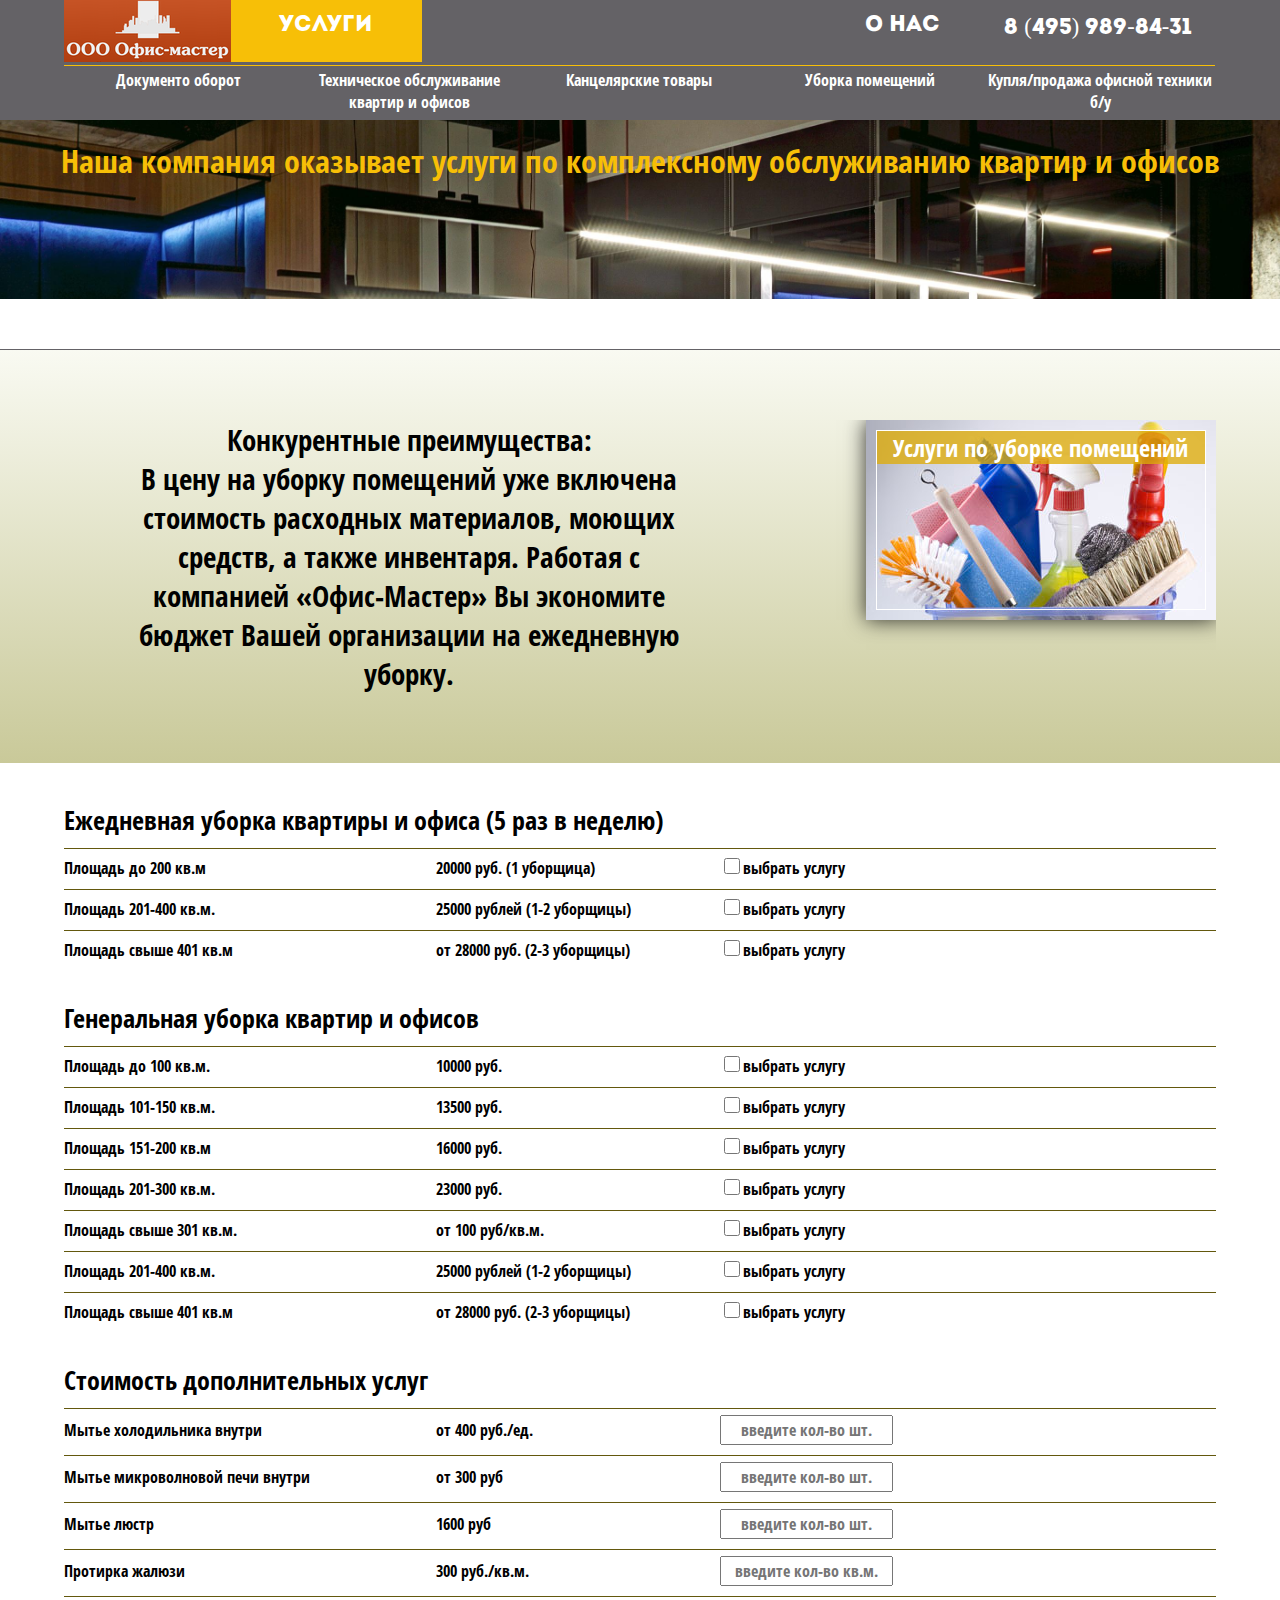
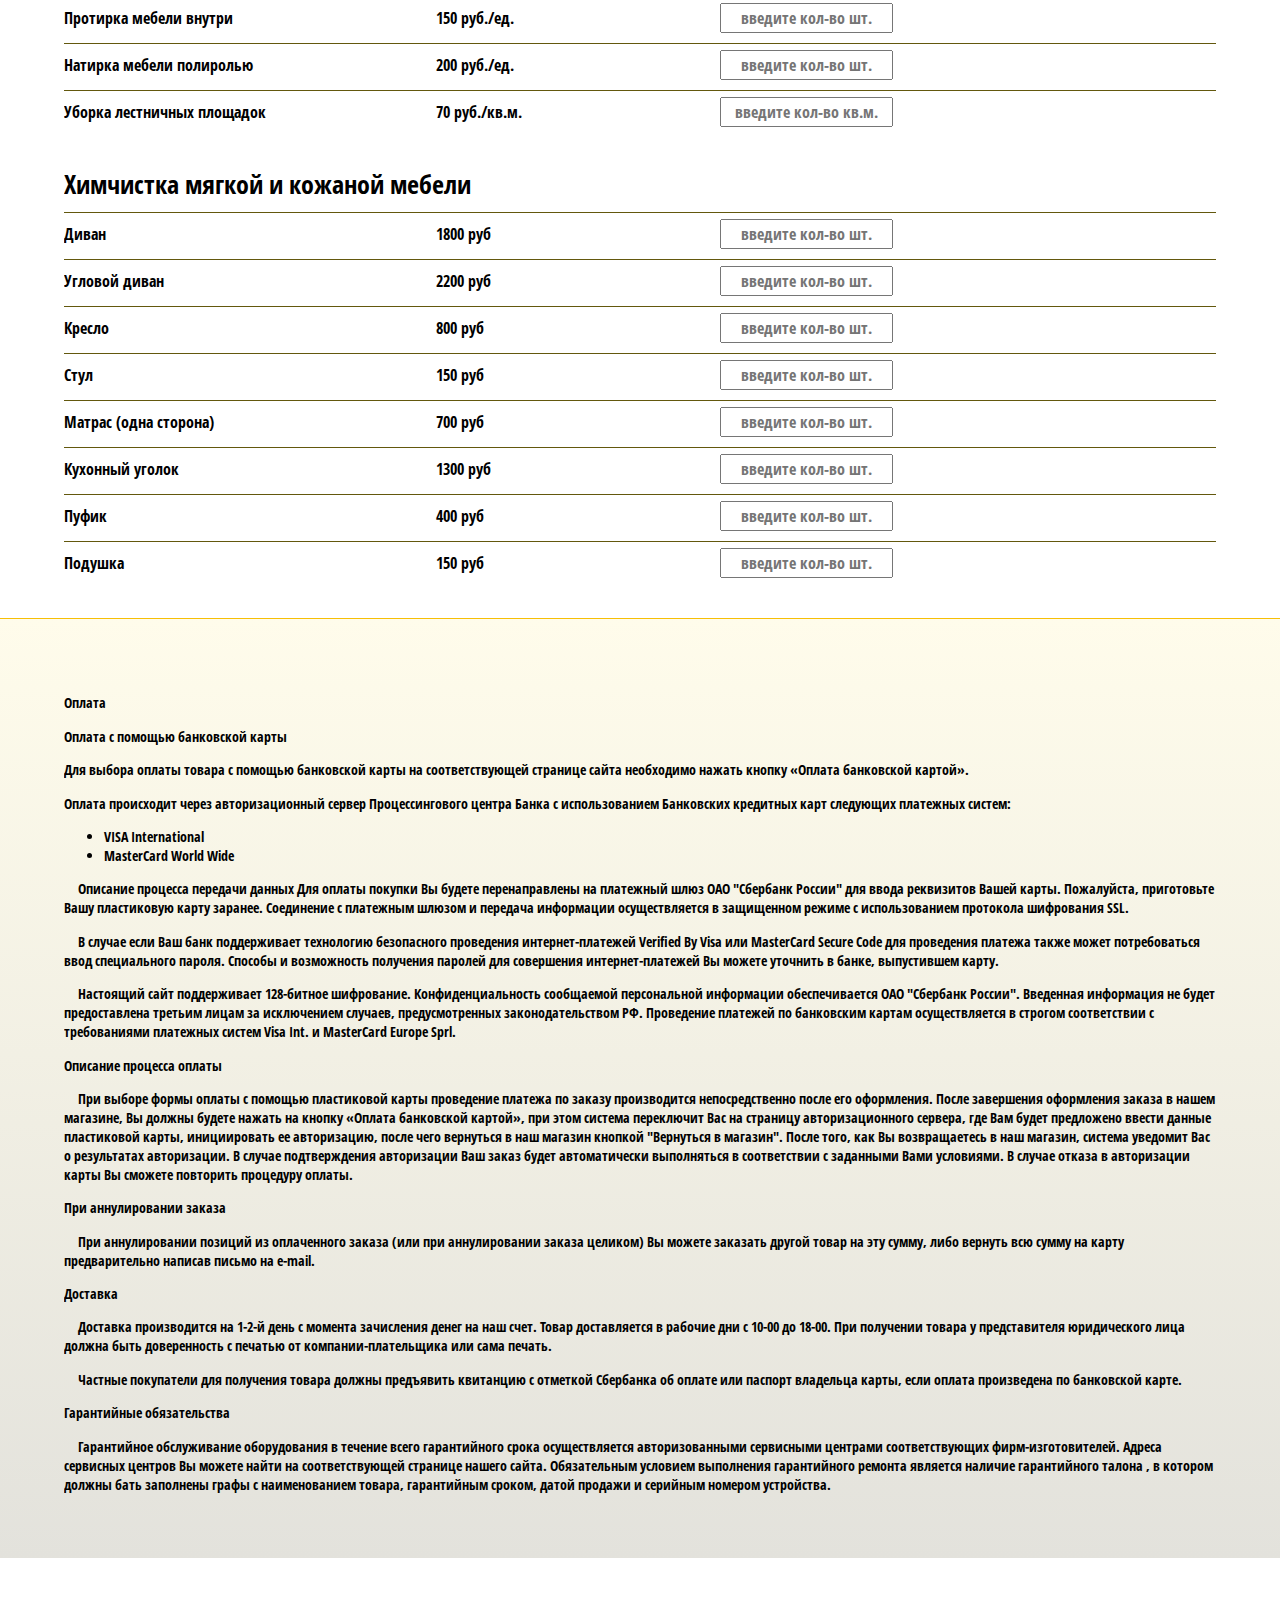
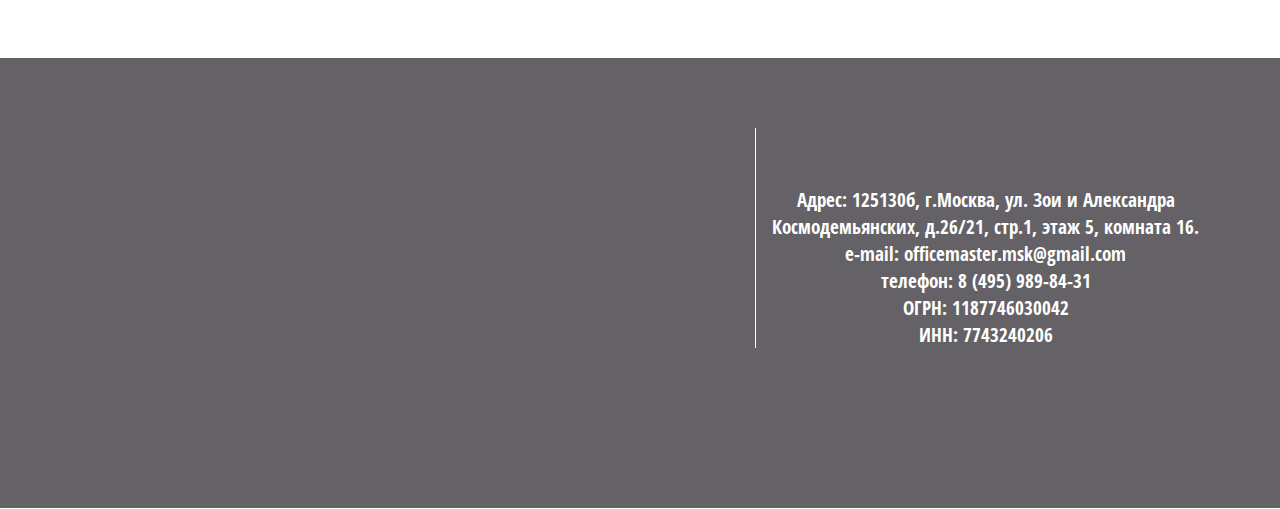
==== cleening.html @ c8b5081f "Add files via upload" ====
<!DOCTYPE html>


<html lang="ru">
<head>
	<title>Офис-Мастер</title>
	<meta name="keywords"
	content="обслуживание офисов, уборка квартир, клининг, уборка помещений, продажа бу техники">
	<meta name="description" content="Обслуживание квартир и офисов">
	<meta http-equiv="Content-Type" content="text/html; charset=utf-8" />
	<meta name=viewport
	content="width=device-width, initial-scale=1, maximum-scale=1">
	<link rel="shortcut icon" href="img/favicon.ico" type="image/x-icon">
	<link href="css/documents.css" rel="stylesheet">
	<link href="css/fonts.css" rel="stylesheet">
	<link type="text/css" rel="stylesheet" href="css/animate.css" />
	<link href="https://3dsec.sberbank.ru/demopayment/docsite/assets/css/modal.css" rel="stylesheet">
	<script src="https://3dsec.sberbank.ru/demopayment/docsite/assets/js/ipay.js"></script>
	<script src="https://3dsec.sberbank.ru/demopayment/docsite/assets/js/ipay-modal.js"></script>
	<script type="text/javascript">
		var ipay = new IPAY({
			api_token : "ir1tpckvp7nc8gkuicpptnq6g1"
		});
	</script>
	<script  src="js/jquery-3.1.1.min.js"></script>
	<script src="js/wow.min.js"></script>
	<script  src="js/anypages.js"></script>
</head>
<body class='clear' id='start' >

	<div class='navbar'>
		<div class='navbar-in'>
			<div class='logo l' id='index.html'></div>	
			<div class='service_us l' id='service'>Услуги</div>	
			<div class='l hide'></div>	
			<div class='l hide'></div>	
			<div class='about_us l' id='#about_us_url'>О нас</div>	
			<div class='phone l'>8 (495) 989-84-31</div>	
		</div>
		<div class='navbar-hide'>
			<div id='documents.html'>Документо оборот</div>
			<div id='repair.html'>Техническое обслуживание квартир и офисов</div>
			<div id='konc.html'>Канцелярские товары</div>
			<div id='cleening.html'>Уборка помещений</div>
			<div id='techniks.html'>Купля/продажа офисной техники б/у</div>
		</div>
	</div>
	<div class='office_img'>
		<div class='office_img_in'>
			<div class='wow bounceIn'>Наша компания оказывает услуги по комплексному обслуживанию квартир и  офисов</div>
			
		</div>
	</div>
	<div class='service' id='srv_4'>
		<div class='service_in'>
			<div class='service_img cleening r wow zoomIn' >
				<div class='service_name'>
					<div class='name_txt'>Услуги по уборке помещений</div>
				</div>
			</div>
			<div class='detail l wow zoomIn'>
			Конкурентные преимущества: </br>
			В цену на уборку помещений уже включена стоимость расходных материалов, моющих средств, а также инвентаря. Работая с компанией «Офис-Мастер» Вы экономите бюджет Вашей организации на ежедневную уборку.
		</div>
	</div>
</div>



<div class='price_list'>
	<div class='pos_spis'>
		<div class='usluga_name'>Ежедневная уборка квартиры и офиса 
			(5 раз в неделю)
		</div>

		<div class='pos'>
			<div class='pos_name'>Площадь до 200 кв.м </div>
			<div class='pos_price'><span>20000</span> руб. (1 уборщица)</div>
			<div class='div_amount'><input class='check' type='checkbox'><label>выбрать услугу</label></div>
			<div class='rslt'></div>
		</div>
		<div class='pos'>
			<div class='pos_name'>Площадь 201-400 кв.м.</div>
			<div class='pos_price'><span>25000</span> рублей (1-2 уборщицы)</div>
			<div class='div_amount'><input class='check' type='checkbox'><label>выбрать услугу</label></div>
			<div class='rslt'></div>
		</div>
		<div class='pos'>
			<div class='pos_name'>Площадь свыше 401 кв.м </div>
			<div class='pos_price'>от <span>28000</span> руб. (2-3 уборщицы)</div>
			<div class='div_amount'><input class='check' type='checkbox'><span class='check_span'>выбрать услугу</span></div>
			<div class='rslt'></div>
		</div>
	</div>
	<div class='pos_spis'>
		<div class='usluga_name'>Генеральная уборка квартир и офисов</div>
		<div class='pos'>
			<div class='pos_name'>Площадь до 100 кв.м.</div>
			<div class='pos_price'><span>10000</span> руб.</div>
			<div class='div_amount'><input class='check' type='checkbox'><span class='check_span'>выбрать услугу</span></div>
			<div class='rslt'></div>
		</div>
		<div class='pos'>
			<div class='pos_name'>Площадь 101-150 кв.м.</div>
			<div class='pos_price'><span>13500</span> руб.</div>
			<div class='div_amount'><input class='check' type='checkbox'><span class='check_span'>выбрать услугу</span></div>
			<div class='rslt'></div>
		</div>
		<div class='pos'>
			<div class='pos_name'>Площадь 151-200 кв.м</div>
			<div class='pos_price'><span>16000</span> руб.</div>
			<div class='div_amount'><input class='check' type='checkbox'><span class='check_span'>выбрать услугу</span></div>
			<div class='rslt'></div>
		</div>
		<div class='pos'>
			<div class='pos_name'>Площадь 201-300 кв.м.</div>
			<div class='pos_price'><span>23000</span> руб.</div>
			<div class='div_amount'><input class='check' type='checkbox'><span class='check_span'>выбрать услугу</span></div>
			<div class='rslt'></div>
		</div>
		<div class='pos'>
			<div class='pos_name'>Площадь свыше 301 кв.м.</div>
			<div class='pos_price'>от <span>100</span> руб/кв.м.</div>
			<div class='div_amount'><input class='check' type='checkbox'><span class='check_span'>выбрать услугу</span></div>
			<div class='rslt'></div>
		</div>
		<div class='pos'>
			<div class='pos_name'>Площадь 201-400 кв.м.</div>
			<div class='pos_price'><span>25000</span> рублей (1-2 уборщицы)</div>
			<div class='div_amount'><input class='check' type='checkbox'><span class='check_span'>выбрать услугу</span></div>
			<div class='rslt'></div>
		</div>
		<div class='pos'>
			<div class='pos_name'>Площадь свыше 401 кв.м </div>
			<div class='pos_price'>от <span>28000</span> руб. (2-3 уборщицы)</div>
			<div class='div_amount'><input class='check' type='checkbox'><span class='check_span'>выбрать услугу</span></div>
			<div class='rslt'></div>
		</div>
	</div>
		<div class='pos_spis'>
		<div class='usluga_name'>Стоимость дополнительных услуг</div>
		<div class='pos'>
			<div class='pos_name'>Мытье холодильника внутри</div>
			<div class='pos_price'>от <span>400</span> руб./ед.</div>
			<div class='div_amount'><input class='amount' type='text' placeholder='введите кол-во шт.' maxlength='3'></div>
			<div class='rslt'></div>
		</div>
		<div class='pos'>
			<div class='pos_name'>Мытье микроволновой печи внутри</div>
			<div class='pos_price'>от <span>300</span> руб</div>
			<div class='div_amount'><input class='amount' type='text' placeholder='введите кол-во шт.' maxlength='3'></div>
			<div class='rslt'></div>
		</div>
		<div class='pos'>
			<div class='pos_name'>Мытье люстр</div>
			<div class='pos_price'><span>1600</span> руб</div>
			<div class='div_amount'><input class='amount' type='text' placeholder='введите кол-во шт.' maxlength='3'></div>
			<div class='rslt'></div>
		</div>
		<div class='pos'>
			<div class='pos_name'>Протирка жалюзи</div>
			<div class='pos_price'><span>300</span> руб./кв.м.</div>
			<div class='div_amount'><input class='amount' type='text' placeholder='введите кол-во кв.м.' maxlength='4'></div>
			<div class='rslt'></div>
		</div>
		<div class='pos'>
			<div class='pos_name'>Протирка мебели внутри</div>
			<div class='pos_price'><span>150</span> руб./ед.</div>
			<div class='div_amount'><input class='amount' type='text' placeholder='введите кол-во шт.' maxlength='3'></div>
			<div class='rslt'></div>
		</div>
		<div class='pos'>
			<div class='pos_name'>Натирка мебели полиролью</div>
			<div class='pos_price'><span>200</span> руб./ед.</div>
			<div class='div_amount'><input class='amount' type='text' placeholder='введите кол-во шт.' maxlength='3'></div>
			<div class='rslt'></div>
		</div>
		<div class='pos'>
			<div class='pos_name'>Уборка лестничных площадок</div>
			<div class='pos_price'><span>70</span> руб./кв.м.</div>
			<div class='div_amount'><input class='amount' type='text' placeholder='введите кол-во кв.м.' maxlength='4'></div>
			<div class='rslt'></div>
		</div>
	</div>
	<div class='pos_spis'>
		<div class='usluga_name'>Химчистка мягкой и кожаной мебели</div>
		<div class='pos'>
			<div class='pos_name'>Диван</div>
			<div class='pos_price'><span>1800</span> руб</div>
			<div class='div_amount'><input class='amount' type='text' placeholder='введите кол-во шт.' maxlength='3'></div>
			<div class='rslt'></div>
		</div>
		<div class='pos'>
			<div class='pos_name'>Угловой диван</div>
			<div class='pos_price'><span>2200</span> руб</div>
			<div class='div_amount'><input class='amount' type='text' placeholder='введите кол-во шт.' maxlength='3'></div>
			<div class='rslt'></div>
		</div>
		<div class='pos'>
			<div class='pos_name'>Кресло</div>
			<div class='pos_price'><span>800</span> руб</div>
			<div class='div_amount'><input class='amount' type='text' placeholder='введите кол-во шт.' maxlength='3'></div>
			<div class='rslt'></div>
		</div>
		<div class='pos'>
			<div class='pos_name'>Стул</div>
			<div class='pos_price'><span>150</span> руб</div>
			<div class='div_amount'><input class='amount' type='text' placeholder='введите кол-во шт.' maxlength='3'></div>
			<div class='rslt'></div>
		</div>
		<div class='pos'>
			<div class='pos_name'>Матрас (одна сторона)</div>
			<div class='pos_price'><span>700</span> руб</div>
			<div class='div_amount'><input class='amount' type='text' placeholder='введите кол-во шт.' maxlength='3'></div>
			<div class='rslt'></div>
		</div>
		<div class='pos'>
			<div class='pos_name'>Кухонный уголок</div>
			<div class='pos_price'><span>1300</span> руб</div>
			<div class='div_amount'><input class='amount' type='text' placeholder='введите кол-во шт.' maxlength='3'></div>
			<div class='rslt'></div>
		</div>
		<div class='pos'>
			<div class='pos_name'>Пуфик</div>
			<div class='pos_price'><span>400</span> руб</div>
			<div class='div_amount'><input class='amount' type='text' placeholder='введите кол-во шт.' maxlength='3'></div>
			<div class='rslt'></div>
		</div>
		<div class='pos'>
			<div class='pos_name'>Подушка</div>
			<div class='pos_price'><span>150</span> руб</div>
			<div class='div_amount'><input class='amount' type='text' placeholder='введите кол-во шт.' maxlength='3'></div>
			<div class='rslt'></div>
		</div>
	</div>
	<div class='order'>
		<div id='final_rate'></div>
		<div><a class="btn btn-xs btn-outline btn-primary" id='order'>Оплатить<i class="fa fa-long-arrow-right"></i></a>
		</div>
	</div>
</div>
<div class='back_for_bank'>
	<div class=for_bank>
		<div class='oplata'>
			<div>
				<p>Оплата</p>
				<p>Оплата с помощью банковской карты</p>

				<p>Для выбора оплаты товара с помощью банковской карты на соответствующей странице сайта необходимо нажать кнопку «Оплата банковской картой».</p>

				<p>Оплата происходит через авторизационный сервер Процессингового центра Банка с использованием Банковских кредитных карт следующих платежных систем:
				</p>
				<ul>
					<li>VISA International</li>
					<li>MasterCard World Wide</li>
				</ul>

			</div>
			<div>
				<p>&nbsp; &nbsp; Описание процесса передачи данных
					Для оплаты покупки Вы будете перенаправлены на платежный шлюз ОАО "Сбербанк России" для ввода реквизитов Вашей карты. Пожалуйста, приготовьте Вашу пластиковую карту заранее. Соединение с платежным шлюзом и передача информации осуществляется в защищенном режиме с использованием протокола шифрования SSL.
				</p>
				<p>&nbsp; &nbsp; 				В случае если Ваш банк поддерживает технологию безопасного проведения интернет-платежей Verified By Visa или MasterCard Secure Code для проведения платежа также может потребоваться ввод специального пароля. Способы и возможность получения паролей для совершения интернет-платежей Вы можете уточнить в банке, выпустившем карту.
				</p>
				<p>&nbsp; &nbsp; 				Настоящий сайт поддерживает 128-битное шифрование. Конфиденциальность сообщаемой персональной информации обеспечивается ОАО "Сбербанк России". Введенная информация не будет предоставлена третьим лицам за исключением случаев, предусмотренных законодательством РФ. Проведение платежей по банковским картам осуществляется в строгом соответствии с требованиями платежных систем Visa Int. и MasterCard Europe Sprl.
				</p>
			</div>
			<div>
				<p>Описание процессa оплаты</p>

				<p>&nbsp; &nbsp; При выборе формы оплаты с помощью пластиковой карты проведение платежа по заказу производится непосредственно после его оформления. После завершения оформления заказа в нашем магазине, Вы должны будете нажать на кнопку «Оплата банковской картой», при этом система переключит Вас на страницу авторизационного сервера, где Вам будет предложено ввести данные пластиковой карты, инициировать ее авторизацию, после чего вернуться в наш магазин кнопкой "Вернуться в магазин". После того, как Вы возвращаетесь в наш магазин, система уведомит Вас о результатах авторизации. В случае подтверждения авторизации Ваш заказ будет автоматически выполняться в соответствии с заданными Вами условиями. В случае отказа в авторизации карты Вы сможете повторить процедуру оплаты.
				</p>
			</div>
			<div>
				<p>При аннулировании заказа</p>

				<p>&nbsp; &nbsp; При аннулировании позиций из оплаченного заказа (или при аннулировании заказа целиком) Вы можете заказать другой товар на эту сумму, либо вернуть всю сумму на карту предварительно написав письмо на e-mail.
				</p>
			</div>
		</div>
		<div class='dostavka'>
			<p>Доставка</p>

			<p>&nbsp; &nbsp; Доставка производится на 1-2-й день с момента зачисления денег на наш счет. Товар доставляется в рабочие дни с 10-00 до 18-00. При получении товара у представителя юридического лица должна быть доверенность с печатью от компании-плательщика или сама печать.</p>

			<p>&nbsp; &nbsp; Частные покупатели для получения товара должны предъявить квитанцию с отметкой Сбербанка об оплате или паспорт владельца карты, если оплата произведена по банковской карте.
			</p>
		</div>
		<div class='garantiya'>
			<p>Гарантийные обязательства</p>

			<p>&nbsp; &nbsp; Гарантийное обслуживание оборудования в течение всего гарантийного срока осуществляется авторизованными сервисными центрами соответствующих фирм-изготовителей. Адреса сервисных центров Вы можете найти на соответствующей странице нашего сайта. Обязательным условием выполнения гарантийного ремонта является наличие гарантийного талона , в котором должны бать заполнены графы с наименованием товара, гарантийным сроком, датой продажи и серийным номером устройства.
			</p>
		</div>
	</div>
</div>

<footer class='footer'>
	<div class='footer_in'>
		<div class='map l'>
			<script charset="utf-8" async src="https://api-maps.yandex.ru/services/constructor/1.0/js/?um=constructor%3A0f7ff07a2e1f6ed8cb3105df44b304eea04ce8cc6c9bcfd7621559e52ff5489e&amp;width=100%&amp;height=320&amp;lang=ru_RU&amp;scroll=true"></script>
		</div>
		<div class='about r' id='about_us_url'>
			Адрес: 125130б, г.Москва, ул. Зои и Александра Космодемьянских, д.26/21, стр.1, этаж 5, комната 16.<br/>
			e-mail: officemaster.msk@gmail.com<br/>
			телефон: 8 (495) 989-84-31<br/>
			ОГРН: 1187746030042<br/>
			ИНН: 7743240206<br/>
		</div>
	</div>
</footer>
</body>
---- css/documents.css ----
*, *:before, *:after {
	box-sizing: border-box;
}


body {
	//front-family: OSCB;
	background-attachment: fixed;
	background-size: 100%;
	width: 100%;
	margin-bottom: -1px;
	margin-top: -1px;
	margin-left: -0.5px;
	min-width: 180px;
}
.clear:after {
	box-sizing: border-box;
	content: "";
	display: table;
	clear: both;
}

.navbar{
	position: fixed;
	z-index: 1000;
}

.navbar, .office_img_in, footer {
	background: #646266;
	width: 100%;
	overflow: auto;
	max-width: 1440px;
}



.navbar-in, .navbar-hide, .service_in,.price_list, .for_bank, .footer_in, .text_head{
	//border:solid;
	overflow: auto;
	max-width: 1440px;
	width: 90%;
	margin: 0 auto;
}

.navbar-hide div{
	font-family: OSCB;
	color:white;
	user-select: none;
	text-align: center;
	display:block;
	float:left;
	width: 20%;
	height: 55px;
	margin-top:3px;
	padding:3px 0;
	border-top:0.5px solid rgb(247, 191, 7);
}
.navbar-hide div:hover{
	cursor: pointer;
	background: rgba(222, 173, 11, 0.79);
}

.block_hide{
	display:none;
}


.navbar-in div{
	display:inline-block;
	//float:left;
	font-family: "Intro";
	font-size:1.4em;
	min-height: 63px;
	width:16.66%;
	color: white;
	padding-top: 15px;
	text-align: center;
}
.logo{
	background-image: url('../logo/logo.png');
	min-width:167px;
	max-width:167px;
}
.phone{
	min-width:200px;


}
.service_us {
	background: rgb(247, 191, 7);
	min-width:167px;
	user-select: none;
}
.about_us{

	min-width:167px;
	user-select: none;
}
.about_us:hover, .service_us:hover {
	background: rgb(247, 216, 15);
	transition: 0.15s linear;
	cursor: pointer;
	color:  #646266;
}

.logo:hover{
	cursor: pointer;
}


.office_img{
	background-image: url('../img/back.png');
	width: 100%;
}

.office_img_in{
	font-family: OSCB;
	padding:140px 3% 0 3%;
	height:300px;
	background-image: url('../img/OFFICE_1.jpg');
	background-size: 100%;
	background-attachment: fixed;
	background-position: top;
	font-size: 2em;
	text-align: center;
	color:rgb(247, 191, 7);

}

.service{
	border-top: 0.5px solid #646266;
	background: linear-gradient(#f9faf2, #c9c999) ;
	font-family: OSCB;
	overflow: auto;
	width: 100%;
	margin-top: 50px;
	padding:70px 0;
	
}

.service_img{
	display:inline-block;
	font-size: 1.5em;
	width:350px;
	height:200px;
	float:left;
	box-shadow: 0 0 20px rgba(0,0,0,0.8);
}
.documents{
	background-image: url('../img/doc350200.png');
}
.repair{
	background-image: url('../img/remont350200.jpg');
}
.konc{
	background-image: url('../img/konc350200.png');
}
.cleening{
	background-image: url('../img/uborka350200.jpg');
}
.techniks{
	background-image: url('../img/computers350200.jpg');	
}
.service_name{
	display: block;
	width:330px;
	height:180px;
	margin:10px;
	//color:white;	

	border: 0.5px solid white;
}
.name_txt{
	display: block;
	text-align: center;
	margin-left:0.5px;
	padding: 0 1%;
	color:white;	
	background: rgba(222, 173, 11, 0.79);

}
.detail{
	display:inline-block;
	//border:solid;
	text-align:center;
	
	width:60%;
	padding: 0 5%;
	font-size: 1.8em;
}

.small{
	font-size: 1.4em;	
}
.usluga_name{
	width: 64%;
	display:inline-block;
	font-family: OSCB;
	font-size:1.6em;	
}

.choice_serv{
	display:inline-block;
	width: 20%;
	max-width: 150px;
	
}
.pos{
	border-top:0.6px solid rgb(99, 88, 13);
	display: block;
	margin:10px 0;
	font-family: OSCB;
	font-size:1em;
}

.pos_spis{
	margin:40px 0;
}

.pos_name{
	display: inline-block;

	padding-top: 5px;
	width: 32%;

}

.pos_price{
	display: inline-block;
	padding-top: 5px;
	
	max-width: 280px;
	width: 32%;

}

.div_amount{
	display: inline-block;
	padding-top: 6px;
	min-width: 150px;
	width: 15%;
}

.amount{
	font-family: OSCB;
	font-size:1em;
	height: 30px;
	text-align: center;
	width: 100%;
}
.rslt{
	display: inline-block;
	padding-top: 5px;
	max-width: 200px;
	width: 15%;
	text-align: center;
}
.check{
	width:16px;
	height:16px;
}

.order{
	display: none;
	width: 30%;
	min-width: 370px;
	margin: 10px auto;
	text-align: center;
}

#final_rate{
	display: block;
	font-family: OSCB;
	padding: 5px 15px;
	margin-bottom: 30px;
	font-size:1.8em;
	

}

#order{
	display: block;
	font-family: OSCB;
	padding: 5px 15px;
	margin-bottom: 30px;
	font-size:2.2em;
	background:#f5ed07;
	box-shadow: 0 0 15px rgba(0,0,0,0.8);
}

#order:hover {
	box-shadow: 0 0 25px rgba(0,0,0,0.8);
	cursor: pointer;
}

#order:active {
	background: linear-gradient(#dead0b, #fae900) ;
	box-shadow: 0 0 0 rgba(0,0,0,0.8);
	color:white;
	
}

.back_for_bank{
	background: linear-gradient(#fffceb, #e3e2dc) ;
	border-top:0.7px solid #f7bf07;
	padding-bottom: 50px;
}

.for_bank{
	margin-top:60px;
	font-family: "OSCB";
	font-size:0.9em;
	
}

footer {
	min-height: 450px;
	margin-top: 100px;
	padding:50px 0;
	background: #646266;
	width: 100%;

}
.footer_in{
	padding-top:20px;
}
.map{
	display:block;
	width: 50%;
	height: 100%;
	text-align: center;
	
}
.about{
	display:block;
	width: 40%;
	height: 100%;
	padding-top: 5%;
	font-family: OSCB;
	text-align: center;
	border-left: 1px solid white;
	font-size: 1.2em;
	color:white;
}





.l {
	display: inline-block;
	float: left;
}

.r {	
	display: inline-block;
	float: right;
}


@media screen and (min-width: 200px) and (max-width: 360px){

	.navbar-hide div{
		width: 100%;
		height: 100%;

	}
	.detail{
		width:100%;
		padding: 5px 2%;
		font-size: 1.2em;
	}
	.service_img{
		font-size: 1.2em;
		width:100%;
		box-shadow: 0 0 0;
	}

	.service_name{
		width:100%;
		height:100%;
		margin:0 auto;
		border: 0.5px solid white;
	}
	.btn{
		margin: 0 auto;
		font-size:1.6em;
		width: 80% !important;
	}
	.order{
		min-width: 0;
	}
}

@media screen and (min-width: 360px) and (max-width: 450px){

	.navbar-hide div{
		width: 100%;
		height: 100%;

	}
	.detail{
		width:100%;
		padding: 5px 2%;
		font-size: 1.2em;
	}
	.btn{
		margin: 20px auto;
		font-size:1.6em;
		width: 60% !important;
	}

	.order{
		min-width: 0;
	}
}

@media screen and (max-width: 700px){
	.hide,.logo,.office_img{
		display:none !important;
	}
	.navbar{
		position: static;

	}
	.navbar-in, .navbar-hide, .service_in, .footer_in, .text_head{
		width: 100%;
	}
	.navbar-in div{
		width:100%;

	}
	.phone{
		min-width:100px;

	}
	.navbar-hide div{
		font-size: 0.85em;
		height: 100%;

	}

	.detail{
		width:100%;
		padding: 15px 2%;
		font-size: 1.2em;
	}
	.btn{
		margin: 20px auto;
		font-size:1.6em;
		width: 45%;
	}
	.map{
		width: 100%;
	}
	.about{
		width: 100%;
		border:0;
		padding: 15px 1%;
	}


	.usluga_name,.pos_name,.pos_price,.div_amount,.rslt{
		width:100%;
		max-width: 100%;
		text-align: center;
	}
	.amount{
		width:70%;
	}
	.order{
		width: 100%;
	}

	#final_rate{
		font-size:1.3em;
	}

	#order{
		font-size:1.7em;
	}


}

@media screen and (min-width: 700px) and (max-width: 860px){
	.hide{
		display:none !important;
	}
	.navbar-in, .navbar-hide, .service_in, .footer_in, .text_head{
		width: 100%;

	}
	.navbar-in div{
		width:25%;
		font-size:1em;	
	}
	.phone{
		min-width:100px;
	}
	.navbar-hide div{
		height: 100%;

	}
	.office_img_in{
		padding:170px 3% 0 3%;
		height:400px;
		font-size: 2.5em;
	}
	.detail{
		width:50%;
		padding: 0 2%;
		font-size: 1.2em;
	}
	.btn{
		margin: 30px auto;
		font-size:2.2em;
	}
	.about{

		width: 50%;
		font-size: 1.1em;

	}
	.usluga_name,.pos_name,.pos_price,.div_amount,.rslt{
		width:100%;
		max-width: 100%;
		text-align: center;
		font-size:1.2em;
	}
	.amount{
		width:50%;
	}

}

@media screen and (min-width: 860px) and (max-width: 1230px) {
	.hide{
		display:none !important;
	}
	.navbar-in div{
		width:25%;
	}
	.detail{
		display:inline-block;
		width:50%;
		padding: 0 1%;
		font-size: 1.4em;
	}
	.btn{
		margin: 30px auto;
		font-size:2.8em;
	}
}

@media screen and (min-width: 1440px) {
	.navbar, .office_img_in,footer {
		max-width: 100%;

	}
	.navbar-in, .navbar-hide, .footer_in, , .text_head{
		width: 95%;
	}
}
---- css/fonts.css ----
@font-face {
	font-family: "Intro";
	src: url("../fonts/Intro.woff");
}

@font-face {
	font-family: "OSCB";
	src: url("../fonts/OpenSans-CondBold.woff");
}

/* font-family: "BadScriptRegular"; */
@font-face {
	font-family: "BadScriptRegular";
	src: url("../fonts/BadScriptRegular/BadScriptRegular.eot");
	src: url("../fonts/BadScriptRegular/BadScriptRegular.eot?#iefix")
		format("embedded-opentype"),
		url("../fonts/BadScriptRegular/BadScriptRegular.woff") format("woff"),
		url("../fonts/BadScriptRegular/BadScriptRegular.ttf")
		format("truetype");
	font-style: normal;
	font-weight: normal;
}

/* font-family: "VoronovRegular"; */
@font-face {
	font-family: "VoronovRegular";
	src: url("../fonts/VoronovRegular/VoronovRegular.eot");
	src: url("../fonts/VoronovRegular/VoronovRegular.eot?#iefix")
		format("embedded-opentype"),
		url("../fonts/VoronovRegular/VoronovRegular.woff") format("woff"),
		url("../fonts/VoronovRegular/VoronovRegular.ttf") format("truetype");
	font-style: normal;
	font-weight: normal;
}

/* font-family: "BeerRegular"; */
@font-face {
	font-family: "BeerRegular";
	src: url("../fonts/BeerRegular/BeerRegular.eot");
	src: url("../fonts/BeerRegular/BeerRegular.eot?#iefix")
		format("embedded-opentype"),
		url("../fonts/BeerRegular/BeerRegular.woff") format("woff"),
		url("../fonts/BeerRegular/BeerRegular.ttf") format("truetype");
	font-style: normal;
	font-weight: normal;
}

/* font-family: "TypewriterRegular"; */
@font-face {
	font-family: "TypewriterRegular";
	src: url("../fonts/TypewriterRegular/TypewriterRegular.eot");
	src: url("../fonts/TypewriterRegular/TypewriterRegular.eot?#iefix")
		format("embedded-opentype"),
		url("../fonts/TypewriterRegular/TypewriterRegular.woff")
		format("woff"),
		url("../fonts/TypewriterRegular/TypewriterRegular.ttf")
		format("truetype");
	font-style: normal;
	font-weight: normal;
}

/* font-family: "RobotoLight"; */
@font-face {
	font-family: "RobotoLight";
	src: url("../fonts/RobotoLight/RobotoLight.eot");
	src: url("../fonts/RobotoLight/RobotoLight.eot?#iefix")
		format("embedded-opentype"),
		url("../fonts/RobotoLight/RobotoLight.woff") format("woff"),
		url("../fonts/RobotoLight/RobotoLight.ttf") format("truetype");
	font-style: normal;
	font-weight: normal;
}
/* font-family: "RobotoMedium"; */
@font-face {
	font-family: "RobotoMedium";
	src: url("../fonts/RobotoMedium/RobotoMedium.eot");
	src: url("../fonts/RobotoMedium/RobotoMedium.eot?#iefix")
		format("embedded-opentype"),
		url("../fonts/RobotoMedium/RobotoMedium.woff") format("woff"),
		url("../fonts/RobotoMedium/RobotoMedium.ttf") format("truetype");
	font-style: normal;
	font-weight: normal;
}
/* font-family: "RobotoBold"; */
@font-face {
	font-family: "RobotoBold";
	src: url("../fonts/RobotoBold/RobotoBold.eot");
	src: url("../fonts/RobotoBold/RobotoBold.eot?#iefix")
		format("embedded-opentype"),
		url("../fonts/RobotoBold/RobotoBold.woff") format("woff"),
		url("../fonts/RobotoBold/RobotoBold.ttf") format("truetype");
	font-style: normal;
	font-weight: normal;
}
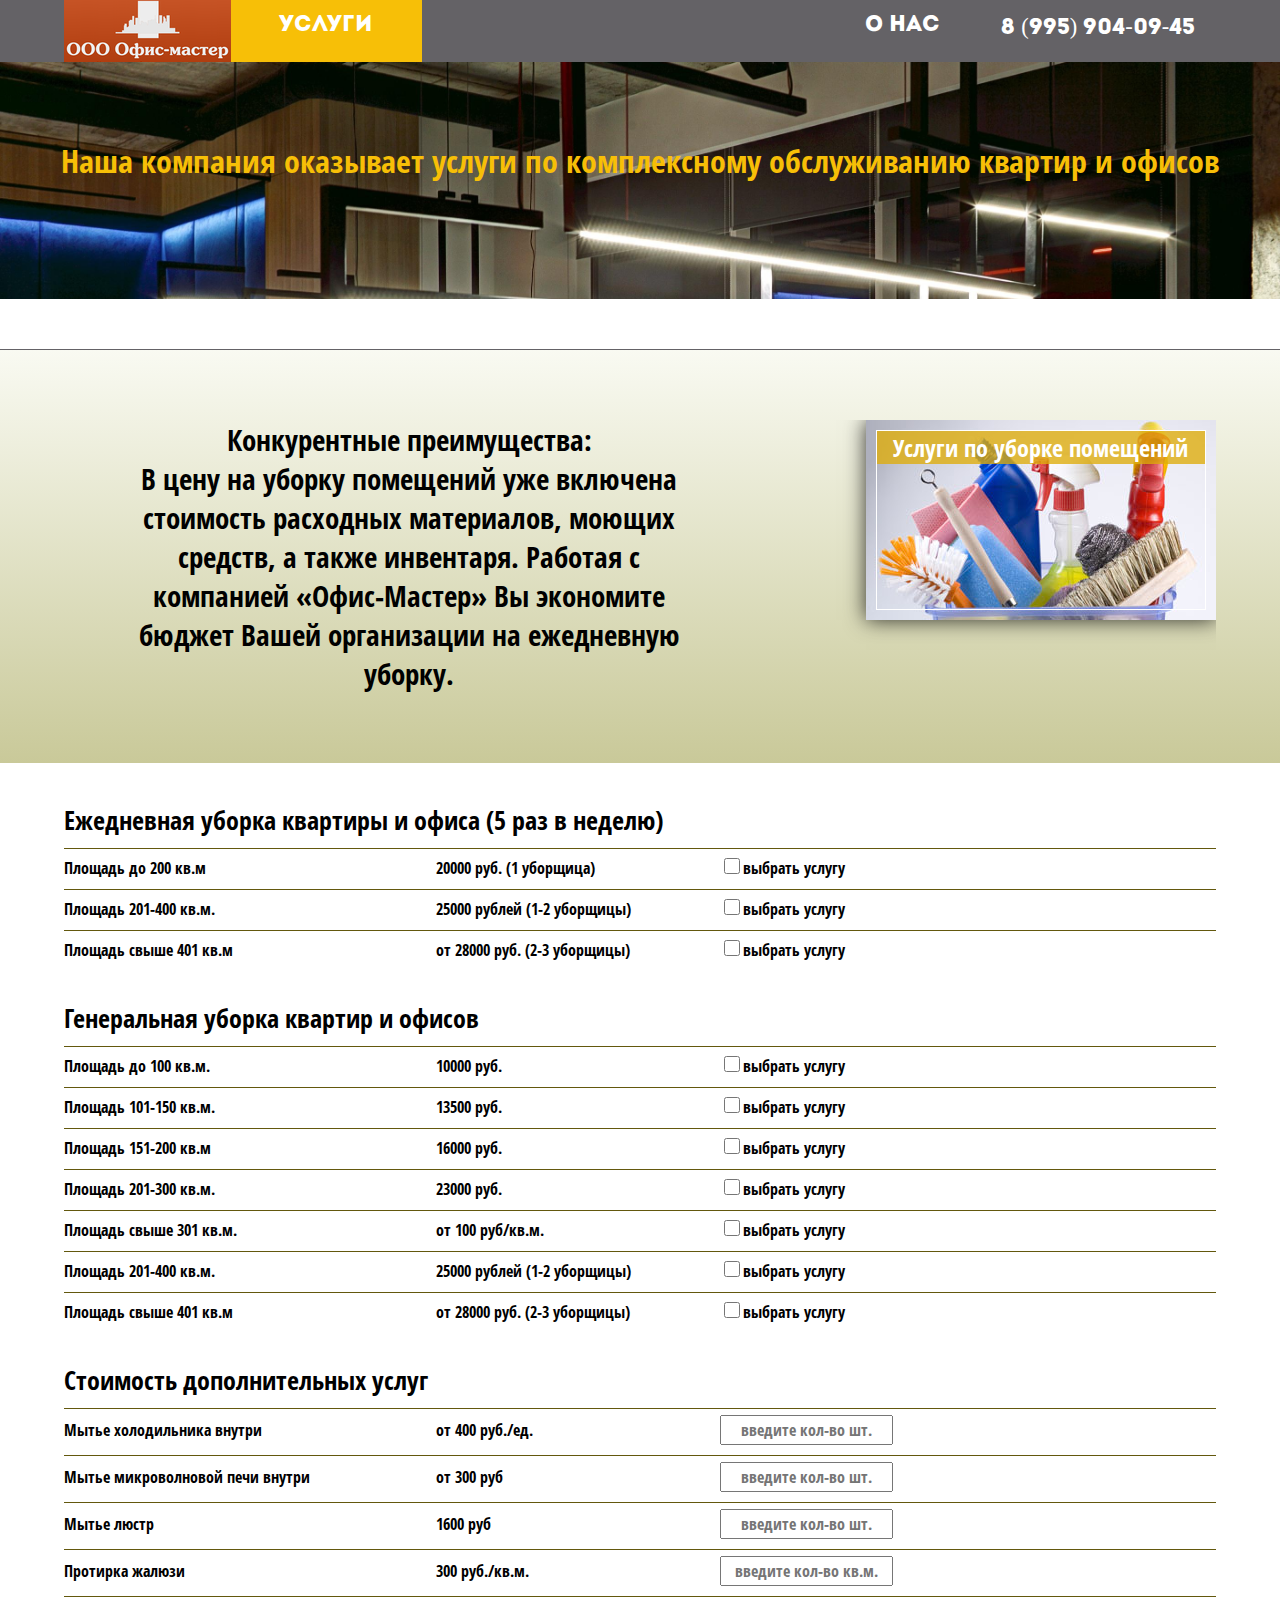
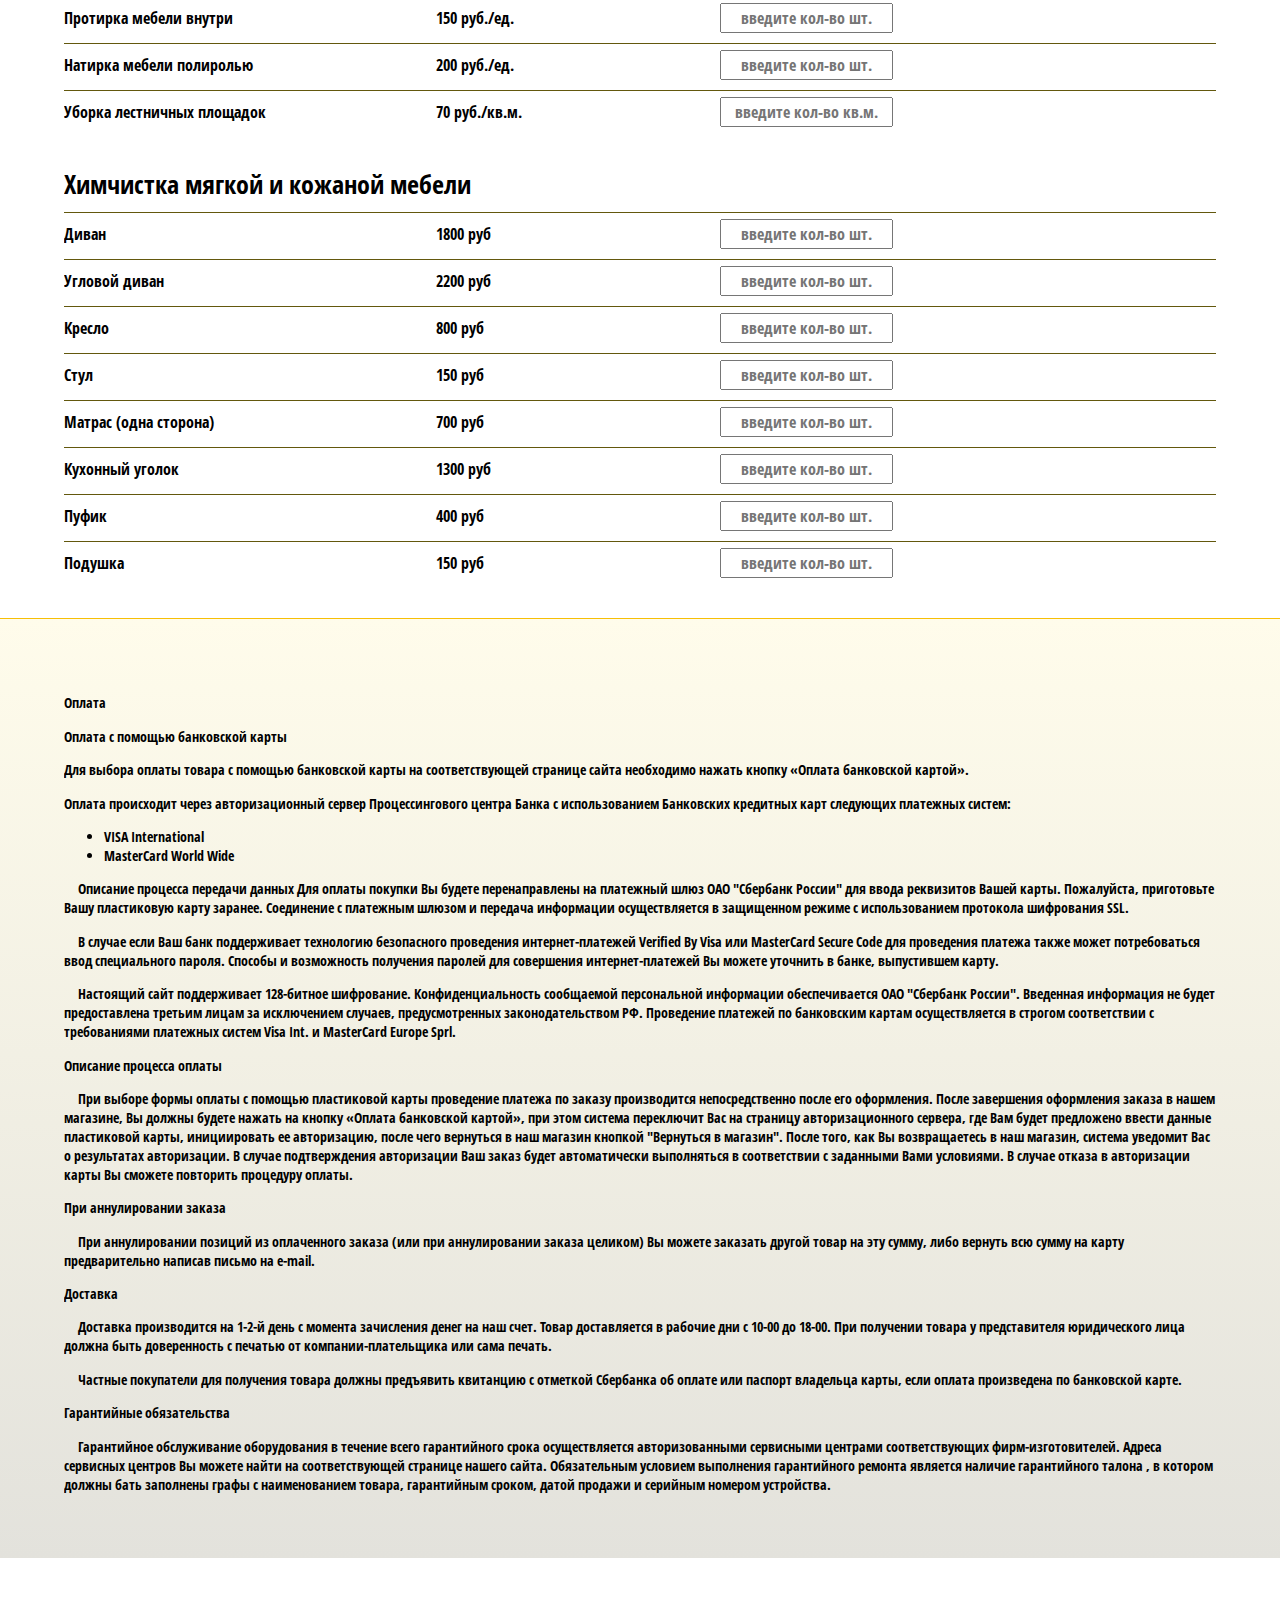
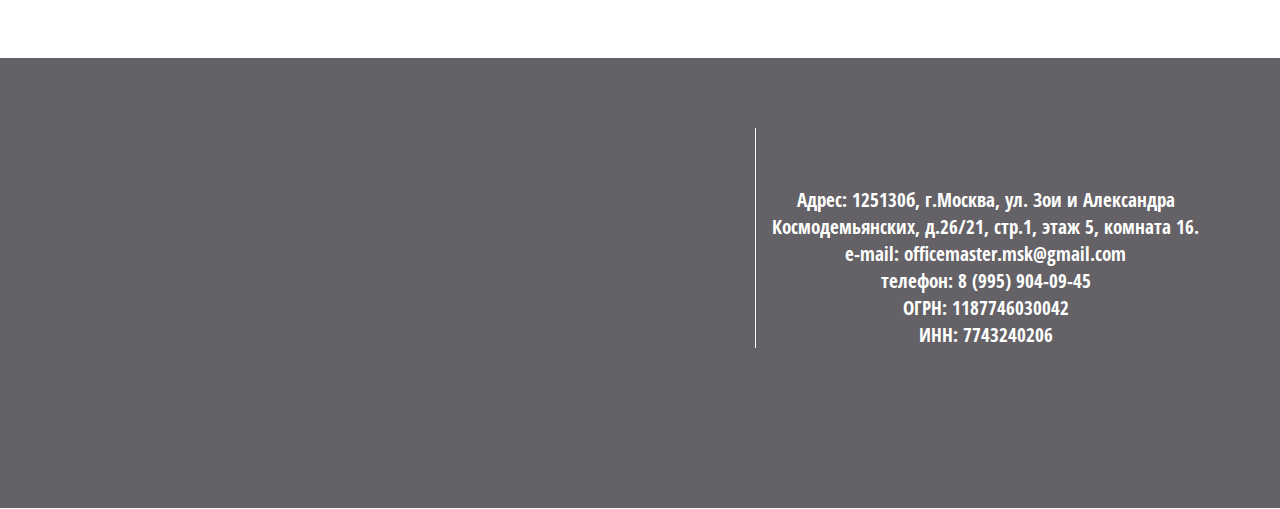
==== commit 41ce7ba0: "change pbone_number" ====
--- a/cleening.html
+++ b/cleening.html
@@ -35,7 +35,7 @@
 			<div class='l hide'></div>	
 			<div class='l hide'></div>	
 			<div class='about_us l' id='#about_us_url'>О нас</div>	
-			<div class='phone l'>8 (495) 989-84-31</div>	
+			<div class='phone l'>8 (995) 904-09-45</div>	
 		</div>
 		<div class='navbar-hide'>
 			<div id='documents.html'>Документо оборот</div>
@@ -303,7 +303,7 @@
 		<div class='about r' id='about_us_url'>
 			Адрес: 125130б, г.Москва, ул. Зои и Александра Космодемьянских, д.26/21, стр.1, этаж 5, комната 16.<br/>
 			e-mail: officemaster.msk@gmail.com<br/>
-			телефон: 8 (495) 989-84-31<br/>
+			телефон: 8 (995) 904-09-45<br/>
 			ОГРН: 1187746030042<br/>
 			ИНН: 7743240206<br/>
 		</div>
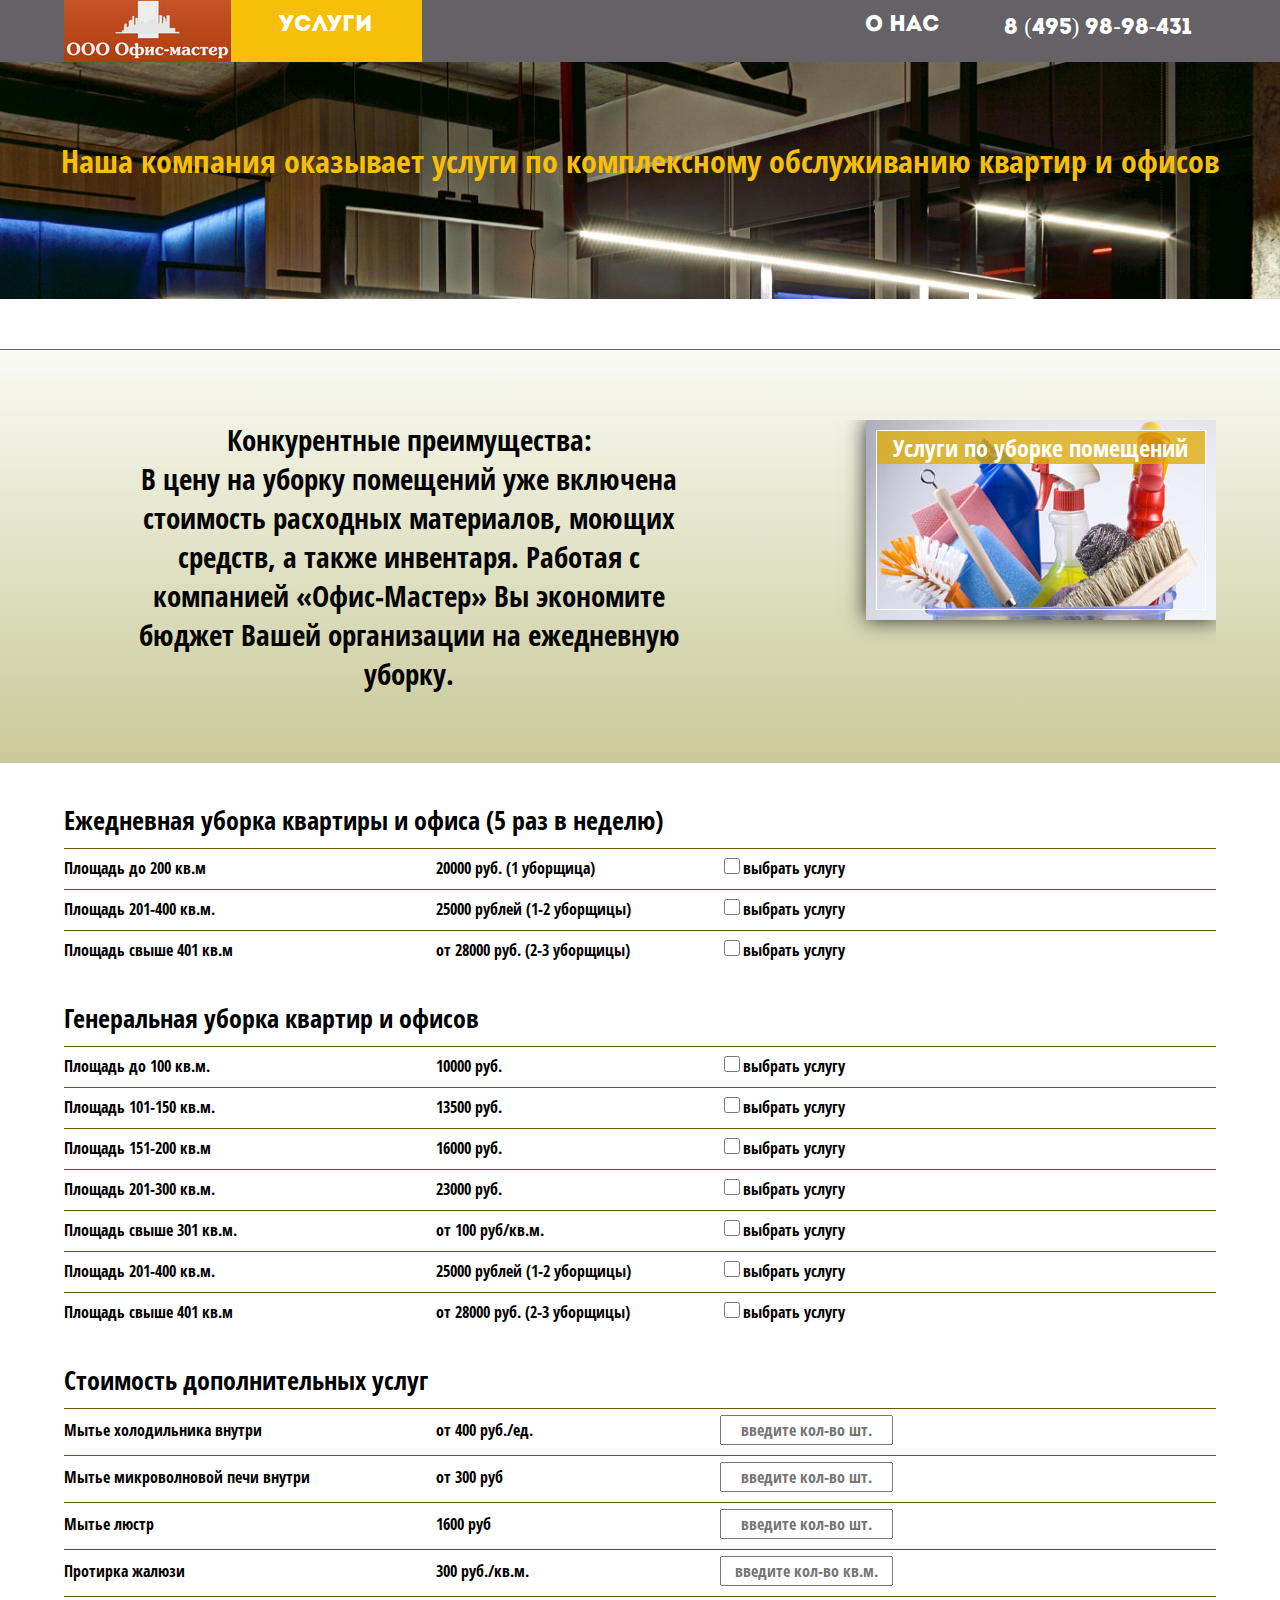
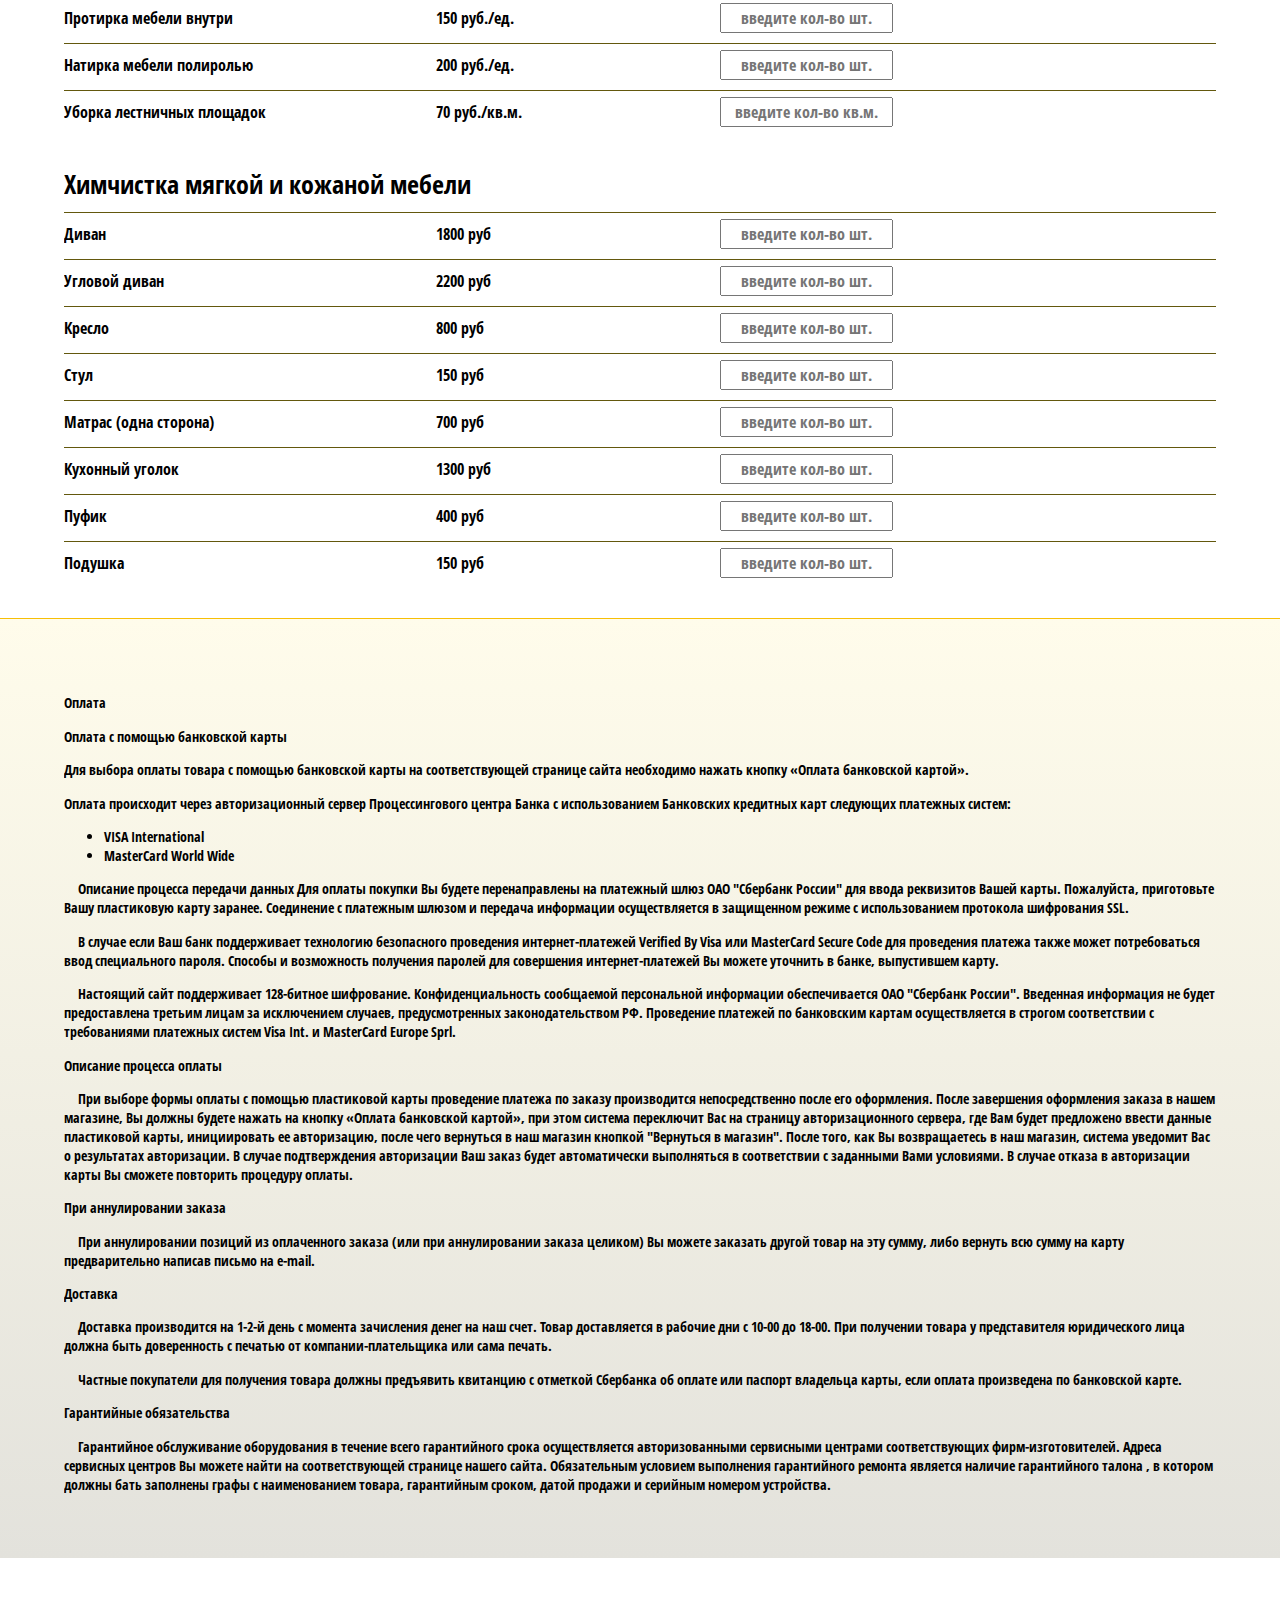
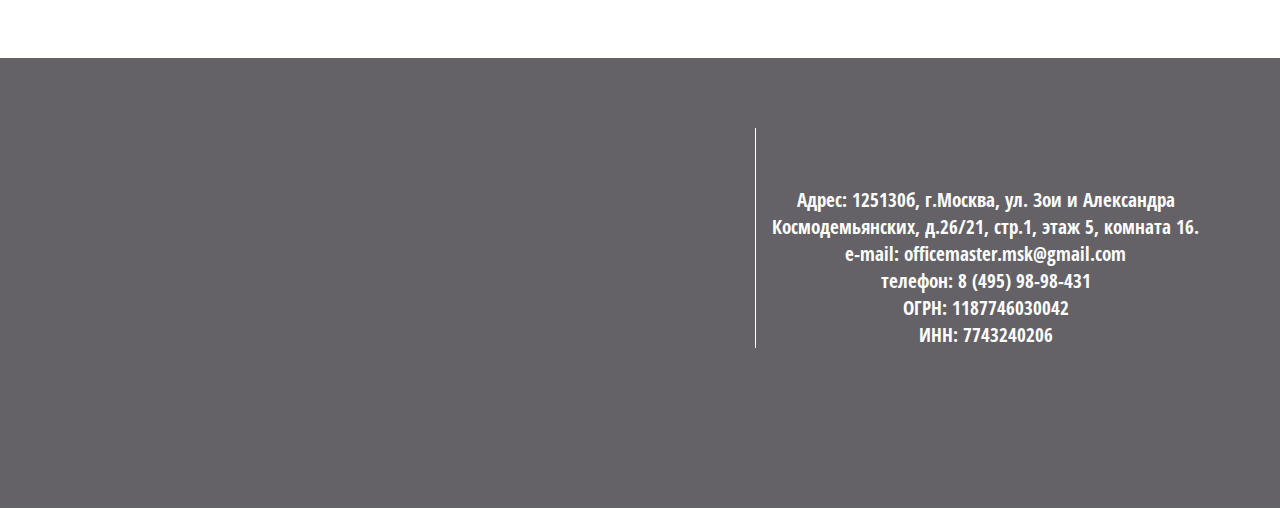
==== commit 55ae5af9: "update: change phone nunmber" ====
--- a/cleening.html
+++ b/cleening.html
@@ -35,13 +35,13 @@
 			<div class='l hide'></div>	
 			<div class='l hide'></div>	
 			<div class='about_us l' id='#about_us_url'>О нас</div>	
-			<div class='phone l'>8 (995) 904-09-45</div>	
+			<div class='phone l'>8 (495) 98-98-431</div>	
 		</div>
 		<div class='navbar-hide'>
 			<div id='documents.html'>Документо оборот</div>
 			<div id='repair.html'>Техническое обслуживание квартир и офисов</div>
 			<div id='konc.html'>Канцелярские товары</div>
-			<div id='cleening.html'>Уборка помещений</div>
+			<div id='daas.html'>Виртуальный офис (DaaS)</div>
 			<div id='techniks.html'>Купля/продажа офисной техники б/у</div>
 		</div>
 	</div>
@@ -303,7 +303,7 @@
 		<div class='about r' id='about_us_url'>
 			Адрес: 125130б, г.Москва, ул. Зои и Александра Космодемьянских, д.26/21, стр.1, этаж 5, комната 16.<br/>
 			e-mail: officemaster.msk@gmail.com<br/>
-			телефон: 8 (995) 904-09-45<br/>
+			телефон: 8 (495) 98-98-431<br/>
 			ОГРН: 1187746030042<br/>
 			ИНН: 7743240206<br/>
 		</div>
--- a/css/documents.css
+++ b/css/documents.css
@@ -12,6 +12,7 @@
 	margin-top: -1px;
 	margin-left: -0.5px;
 	min-width: 180px;
+
 }
 .clear:after {
 	box-sizing: border-box;
@@ -34,12 +35,23 @@
 
 
 
-.navbar-in, .navbar-hide, .service_in,.price_list, .for_bank, .footer_in, .text_head{
+.navbar-in,  .dop, .navbar-hide, .service_in,.price_list, .for_bank, .footer_in, .text_head{
 	//border:solid;
 	overflow: auto;
 	max-width: 1440px;
 	width: 90%;
 	margin: 0 auto;
+	overflow:hidden;
+}
+
+.dop h3{
+	text-align: center;
+	font-size: 1.8rem;
+}
+
+.dop p{
+	font-family: OSCB;
+	font-size: 1.1rem;	
 }
 
 .navbar-hide div{
@@ -135,6 +147,7 @@
 	width: 100%;
 	margin-top: 50px;
 	padding:70px 0;
+
 	
 }
 
@@ -145,7 +158,37 @@
 	height:200px;
 	float:left;
 	box-shadow: 0 0 20px rgba(0,0,0,0.8);
-}
+	overflow:hidden;
+}
+.detail ul{
+	text-align: left;
+	font-size:1.2rem;
+}
+.sale{
+ 	width: 80%;
+ 	margin: 60px auto;
+ 	font-size: 17px;
+ 	background-color: rgb(229, 188, 23);
+ 	border:solid 2px red;
+ }
+ 
+ .sale2{
+ 	position: relative;
+ 	left:120px;
+ 	top: 90px;
+ 	background-color: red;
+ 	text-align: center;
+ 	transform: rotate(-40deg);
+ }
+ .sale2 span{
+ 	color: white;
+ }
+ .uslugidetail{
+ 	font-size: 0.8rem;
+ }
+ .hosting{
+ 	background-image: url('../img/hosting.jpg');
+ }
 .documents{
 	background-image: url('../img/doc350200.png');
 }
